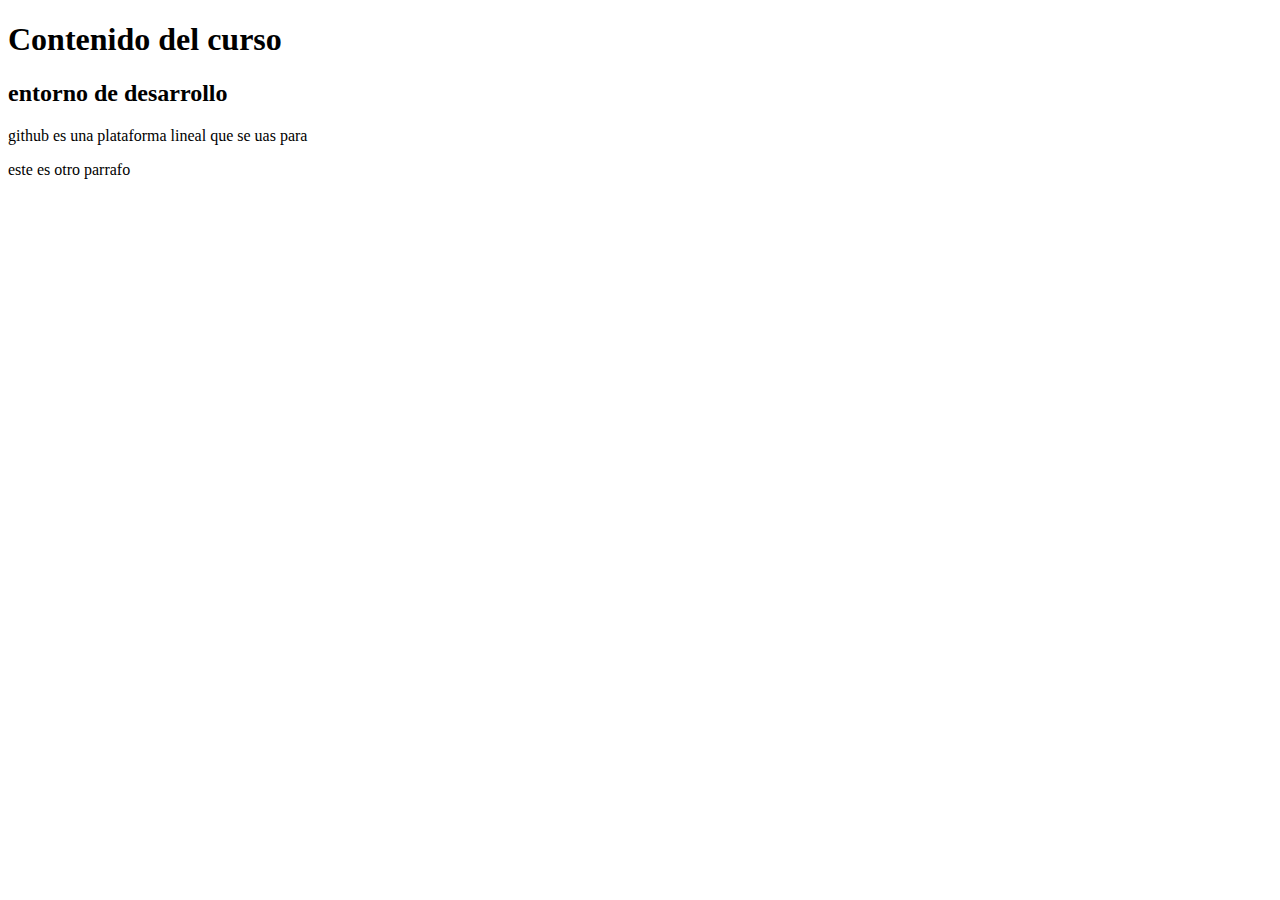
==== index.html @ a8234613 "nueva actualizacion index.html 15/11/24" ====
<!DOCTYPE html>
<html lang="en">
<head>
    <meta charset="UTF-8">
    <meta name="viewport" content="width=device-width, initial-scale=1.0">
    <title>A</title>
</head>
<body>
    <h1>Contenido del curso</h1>
    <h2>entorno de desarrollo</h2>
    <p>github es una plataforma lineal que se uas para</p>
    <p>este es otro parrafo</p>
</body>
</html>
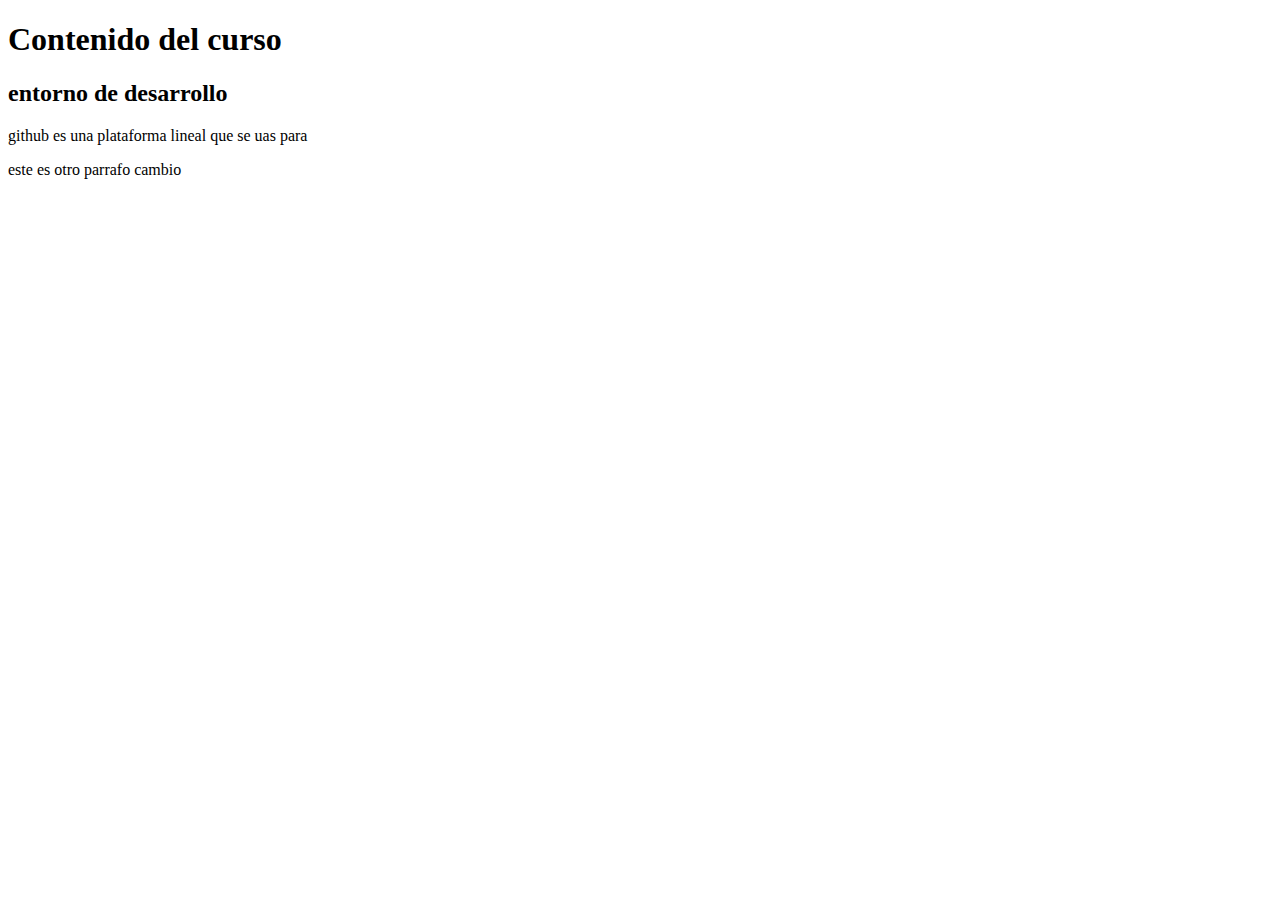
==== commit 682b66dc: "Update index.html" ====
--- a/index.html
+++ b/index.html
@@ -9,6 +9,6 @@
     <h1>Contenido del curso</h1>
     <h2>entorno de desarrollo</h2>
     <p>github es una plataforma lineal que se uas para</p>
-    <p>este es otro parrafo</p>
+    <p>este es otro parrafo cambio</p>
 </body>
 </html>
